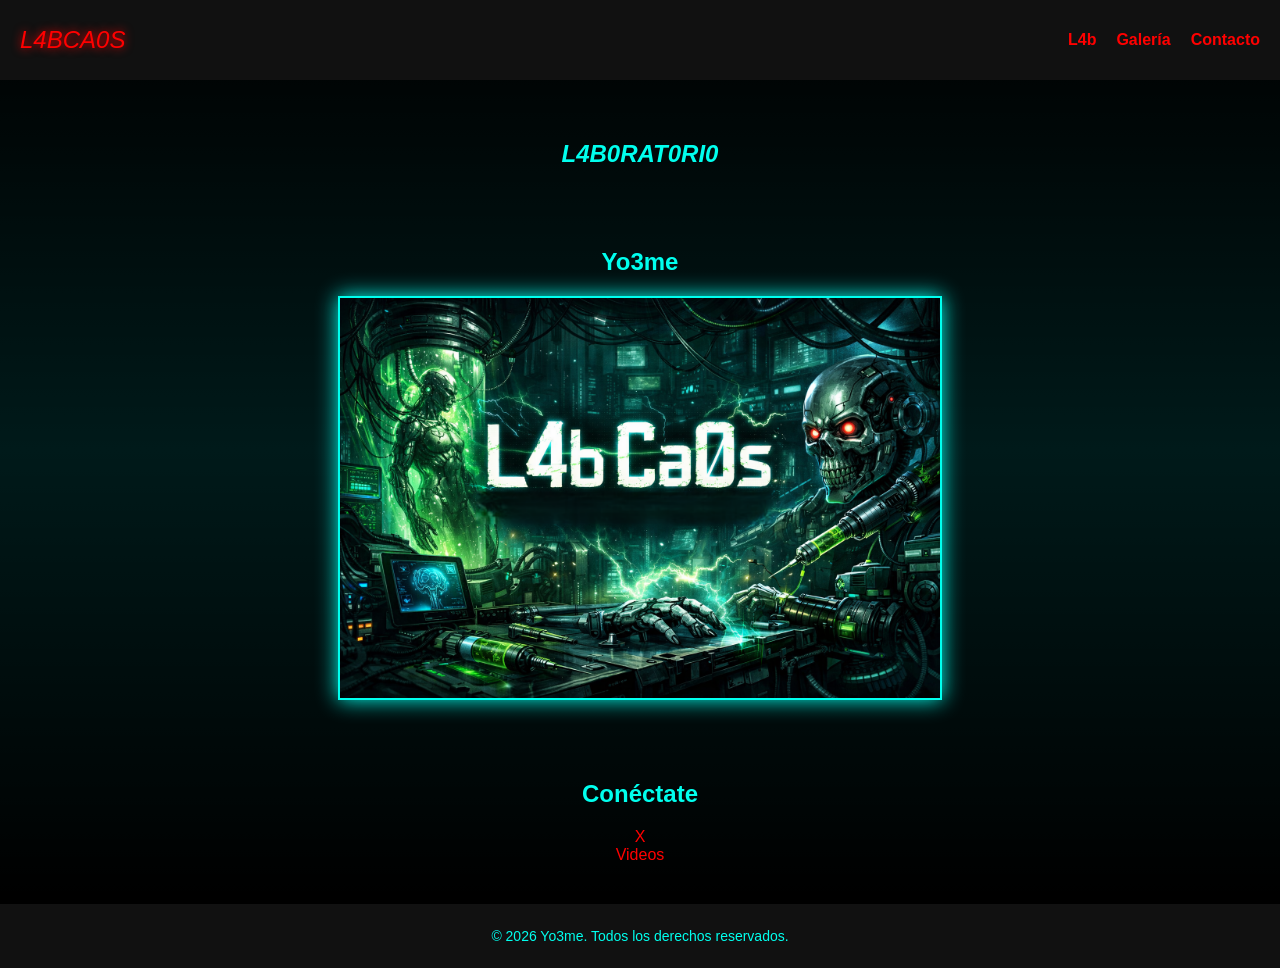
==== index.html @ f86d029a "lest" ====
<!DOCTYPE html>
<html lang="es">
<head>
  <meta charset="UTF-8" />
  <meta name="viewport" content="width=device-width, initial-scale=1.0" />
  <title>L4bCa0s</title>
  <link rel="stylesheet" href="style.css" />
  <link rel="icon" href="img/unop.png" type="image/png">
</head>
<body>
  <header>
    <div class="logo"><em>L4BCA0S</em></div>
    <nav id="nav-menu">
      <ul>
        <li><a href="L4b.html">L4b</a></li>
        <li><a href="#galeria">Galería</a></li>
        <li><a href="#contacto">Contacto</a></li>
      </ul>
    </nav>
    <div id="hamburger" onclick="toggleMenu()">☰</div>
  </header>

  <main>
    <section id="home">
      <h1><em>L4B0RAT0RI0</em></h1>
    </section>

    <section id="galeria">
      <h2>Yo3me</h2>
      <div class="banner-container">
        <img src="img/uno.png" alt="Banner 1" />
      </div>
    </section>

    <section id="contacto">
      <h2>Conéctate</h2>
      <a href="https://x.com/l4bca0s">X</a><br>
      <a href="https://www.youtube.com/@l4bca0s">Videos</a>
    </section>
  </main>

  <footer>
    <p>&copy; 2026 Yo3me. Todos los derechos reservados.</p>
  </footer>

  <script src="script.js"></script>
</body>
</html>
---- style.css ----
/* Estilo general y estructura centrada */
html, body {
  height: 100%;
  margin: 0;
  font-family: 'Orbitron', sans-serif;
  background: black;
  color: #00ffee;
  display: flex;
  flex-direction: column;
}

/* Efecto de escaneo digital */
body::before {
  content: '';
  position: fixed;
  top: 0;
  left: 0;
  width: 100%;
  height: 100%;
  pointer-events: none;
  background: linear-gradient(to bottom, rgba(0,255,255,0) 0%, rgba(0,255,255,0.1) 50%, rgba(0,255,255,0) 100%);
  animation: scan 3s linear infinite;
  z-index: 1;
}

@keyframes scan {
  0% { transform: translateY(-100%); }
  100% { transform: translateY(100%); }
}

header {
  background-color: #111;
  display: flex;
  justify-content: space-between;
  align-items: center;
  padding: 15px 20px;
  z-index: 2;
}

.logo {
  font-size: 24px;
  color: red;
  text-shadow: 0 0 10px red;
}

#nav-menu ul {
  list-style: none;
  display: flex;
  gap: 20px;
}

#nav-menu ul li a {
  color: red;
  text-decoration: none;
  font-weight: bold;
}
a {
  color: red;
  text-decoration: none;
}
a:hover {
  color: #00ffee;
}
#hamburger {
  display: none;
  font-size: 28px;
  color: red;
  cursor: pointer;
}

/* Responsive */
@media screen and (max-width: 768px) {
  #nav-menu ul {
    flex-direction: column;
    display: none;
    background-color: #111;
    padding: 10px;
  }

  #nav-menu.active ul {
    display: flex;
  }

  #hamburger {
    display: block;
  }
}

/* Main centrado */
main {
  flex: 1;
  display: flex;
  flex-direction: column;
  align-items: center;
  justify-content: center;
  text-align: center;
  padding: 20px;
  z-index: 2;
}

/* Secciones con ancho controlado */
section {
  width: 100%;
  max-width: 800px;
  margin: 20px auto;
}

/* Banner imágenes */
.banner-container img {
  width: 100%;
  max-width: 600px;
  margin: 20px auto;
  display: block;
  border: 2px solid #00ffee;
  box-shadow: 0 0 20px #00ffee;
  z-index: 2;
}

/* Footer fijo */
footer {
  background-color: #111;
  color: #00ffee;
  text-align: center;
  padding: 10px 0;
  font-size: 14px;
  z-index: 2;
}
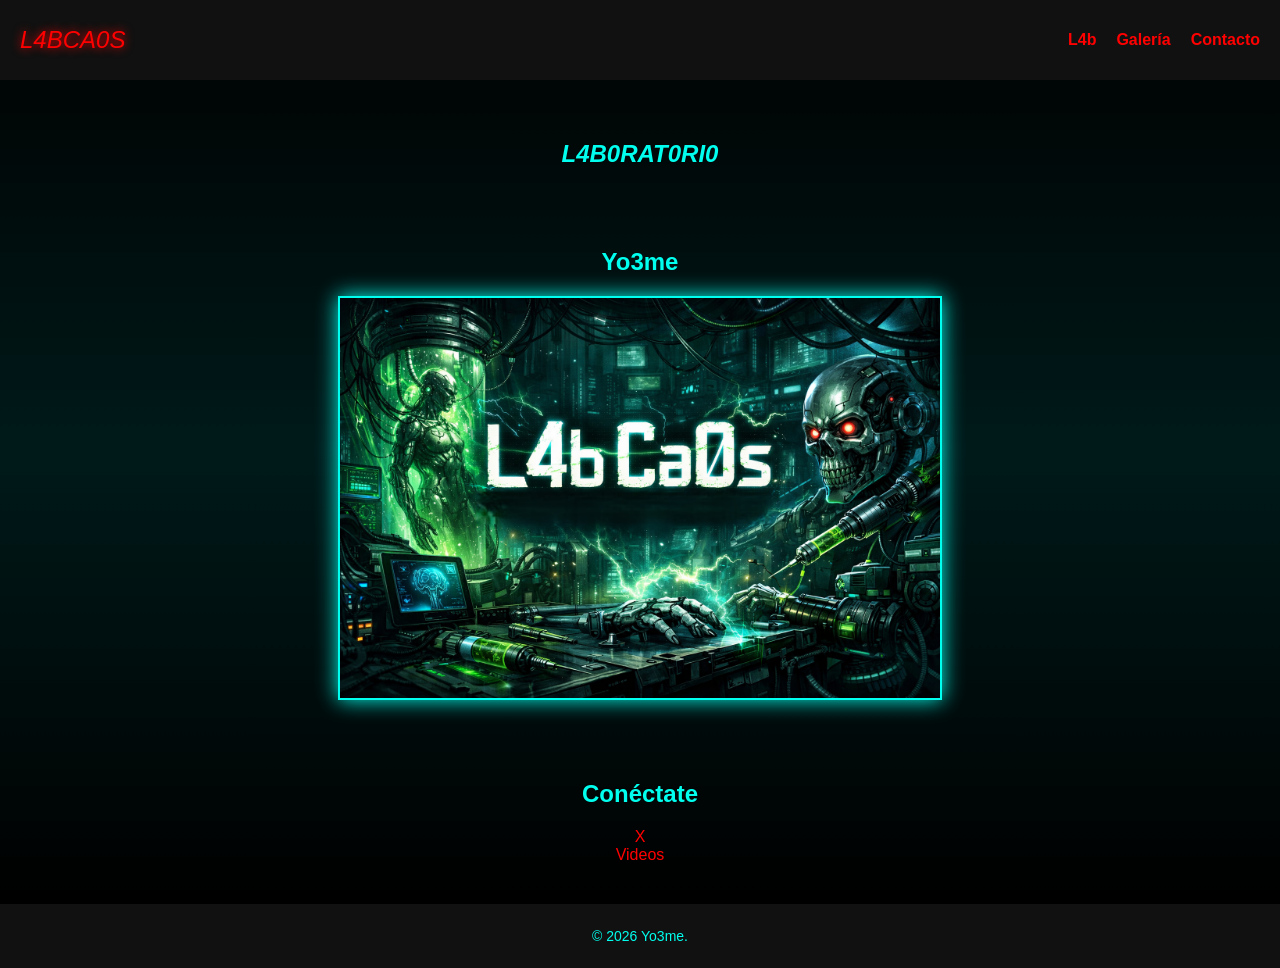
==== commit 89ca5f1b: "go" ====
--- a/index.html
+++ b/index.html
@@ -40,7 +40,7 @@
   </main>
 
   <footer>
-    <p>&copy; 2026 Yo3me. Todos los derechos reservados.</p>
+    <p>&copy; 2026 Yo3me.</p>
   </footer>
 
   <script src="script.js"></script>
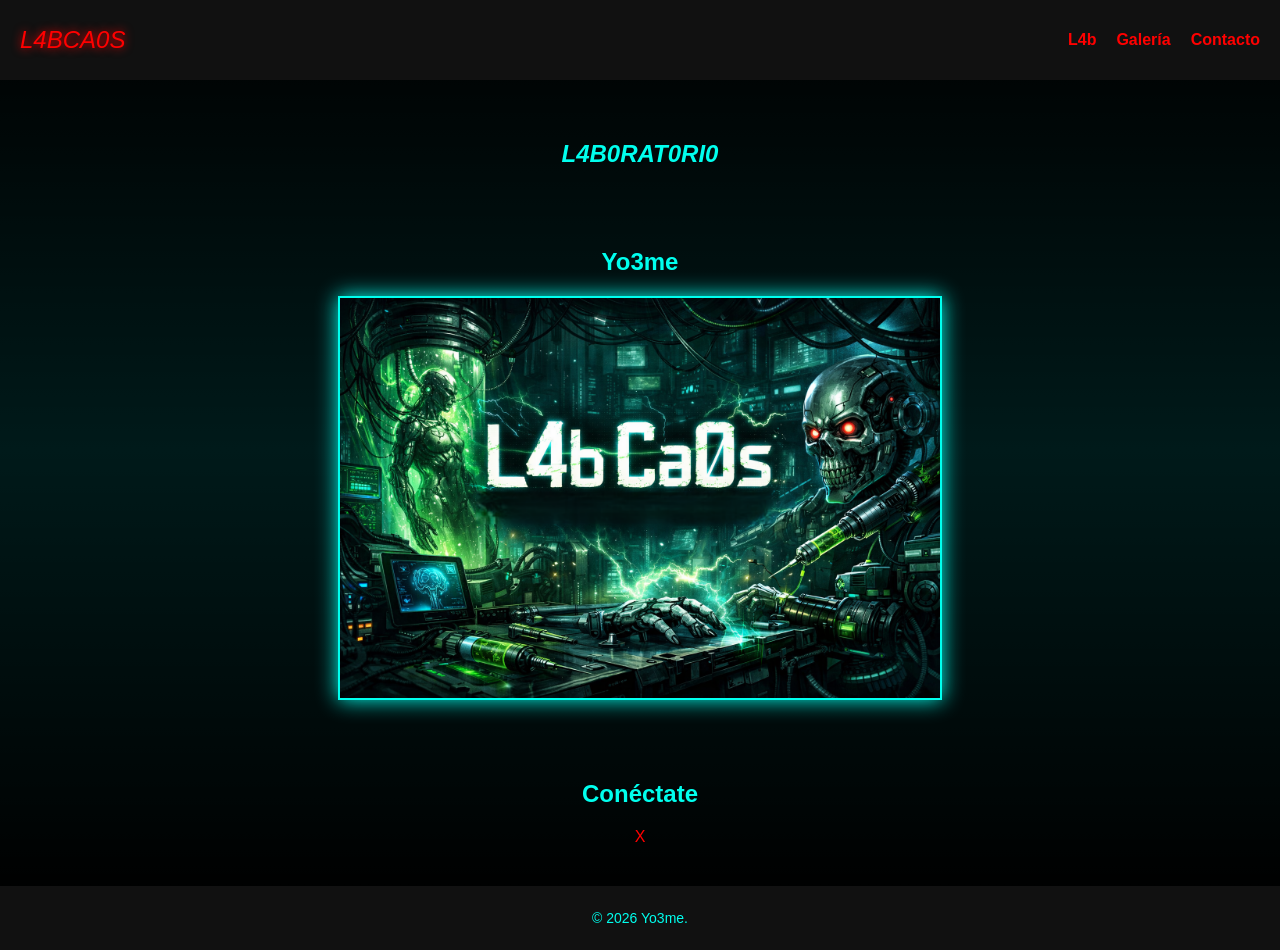
==== commit 84c18cea: "goo" ====
--- a/index.html
+++ b/index.html
@@ -34,8 +34,7 @@
 
     <section id="contacto">
       <h2>Conéctate</h2>
-      <a href="https://x.com/l4bca0s">X</a><br>
-      <a href="https://www.youtube.com/@l4bca0s">Videos</a>
+      <a href="https://x.com/l4bca0s">X</a>
     </section>
   </main>
 
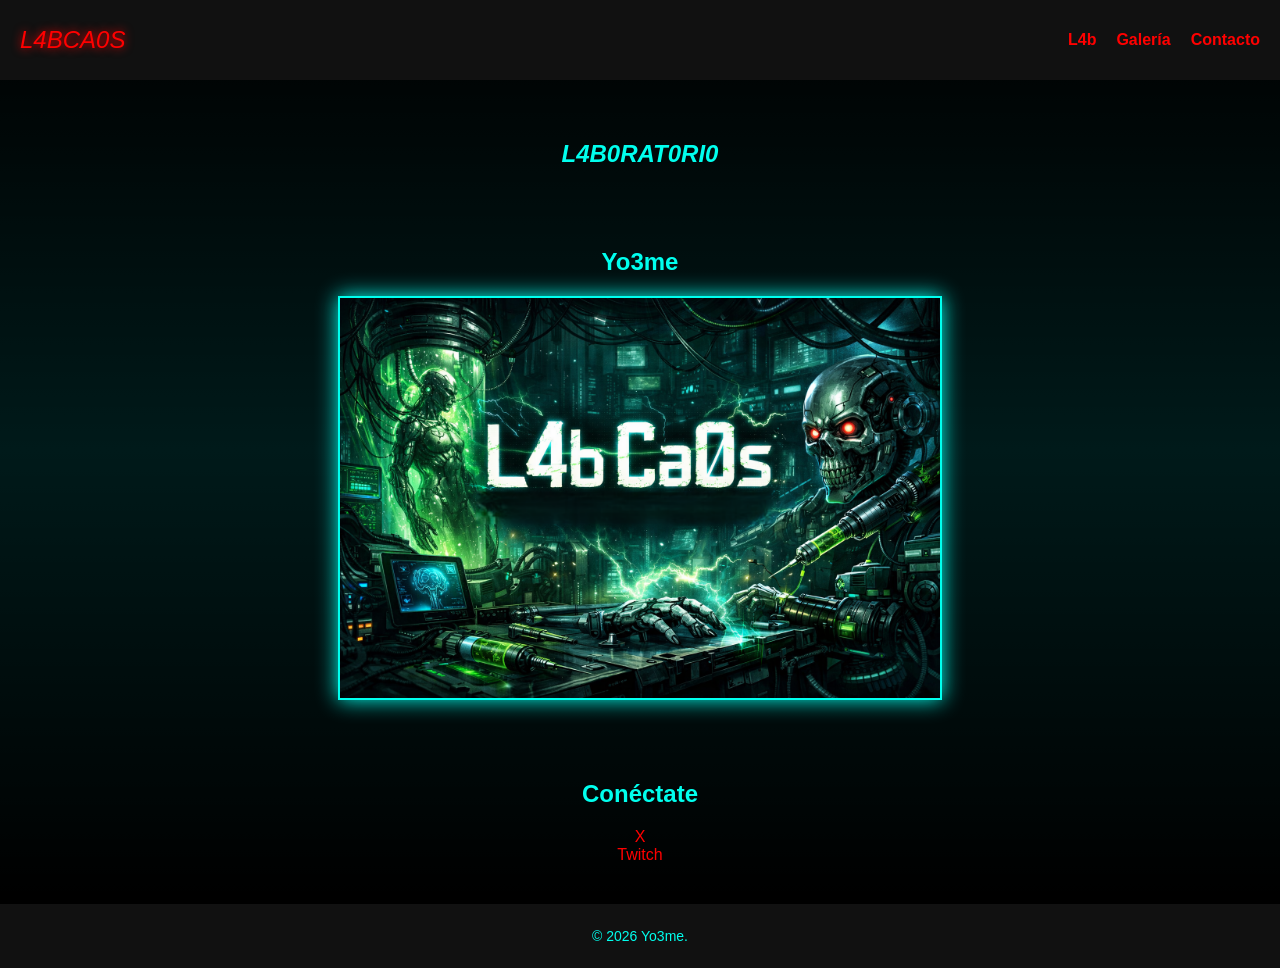
==== commit ee897d01: "twi" ====
--- a/index.html
+++ b/index.html
@@ -34,7 +34,8 @@
 
     <section id="contacto">
       <h2>Conéctate</h2>
-      <a href="https://x.com/l4bca0s">X</a>
+      <a href="https://x.com/l4bca0s">X</a><br>
+      <a href="https://www.twitch.tv/l4bca0s">Twitch</a>
     </section>
   </main>
 
